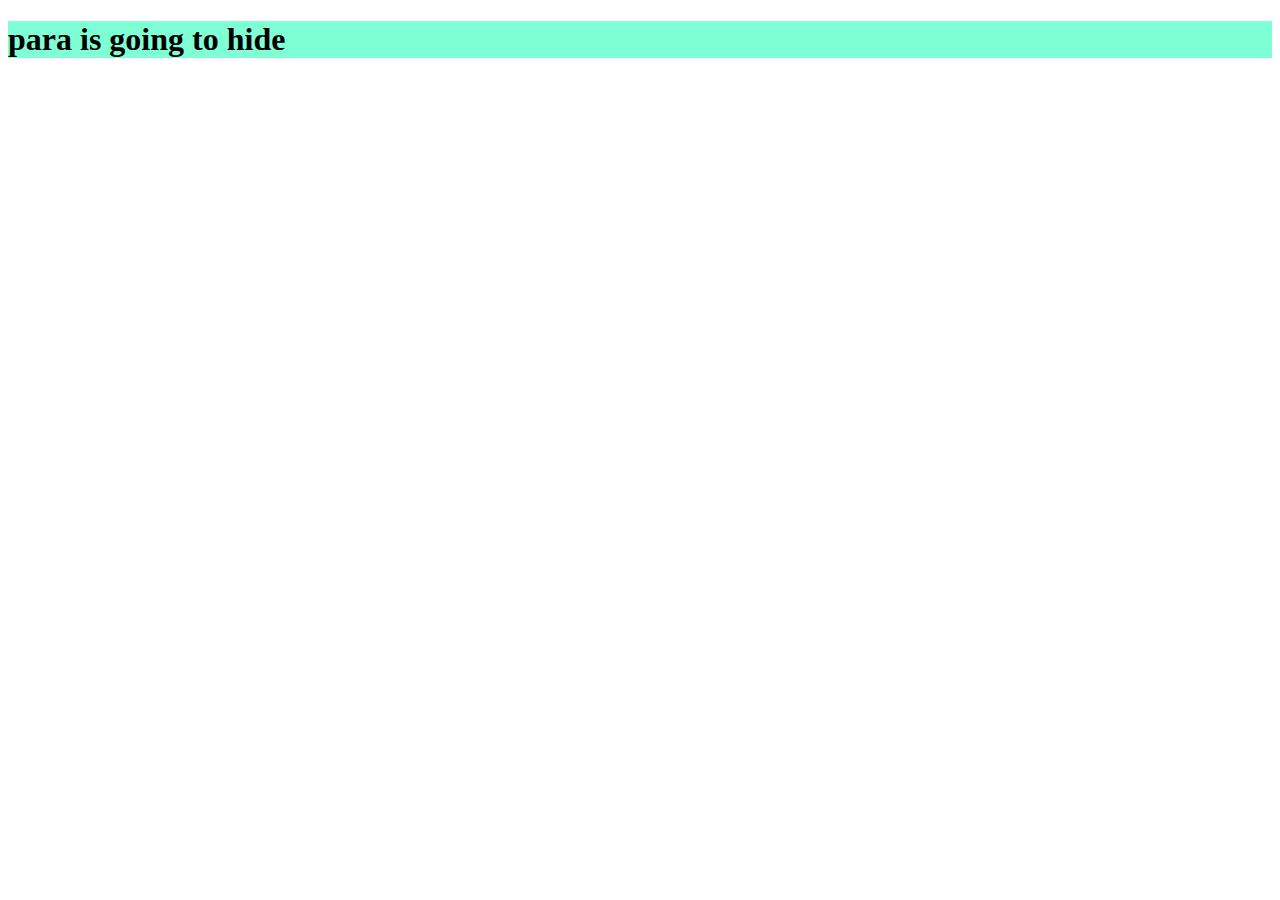
==== Html/index.html @ f0b660cf "add" ====
<!DOCTYPE html>
<html lang="en">
<head>
    
    <title>Portiflio Website</title>
    <link rel="stylesheet" href="../css/style.css">
    
</head>
<body>
   <h1>para is going to hide</h1>
</body>
</html>
---- css/style.css ----
h1{
    background-color: aquamarine;
      
}

/*@import url('https://fonts.googleapis.com/css2?family=Mukta:wght@200;300;400;500;600;700;800&display=swap');

*{
    padding: 0;
    margin: 0;
    box-sizing: border-box;
    text-decoration: none;
    list-style: none; 
    scroll-behavior: smooth;
    font-family: "Mukta", sans-serif; 
}*/
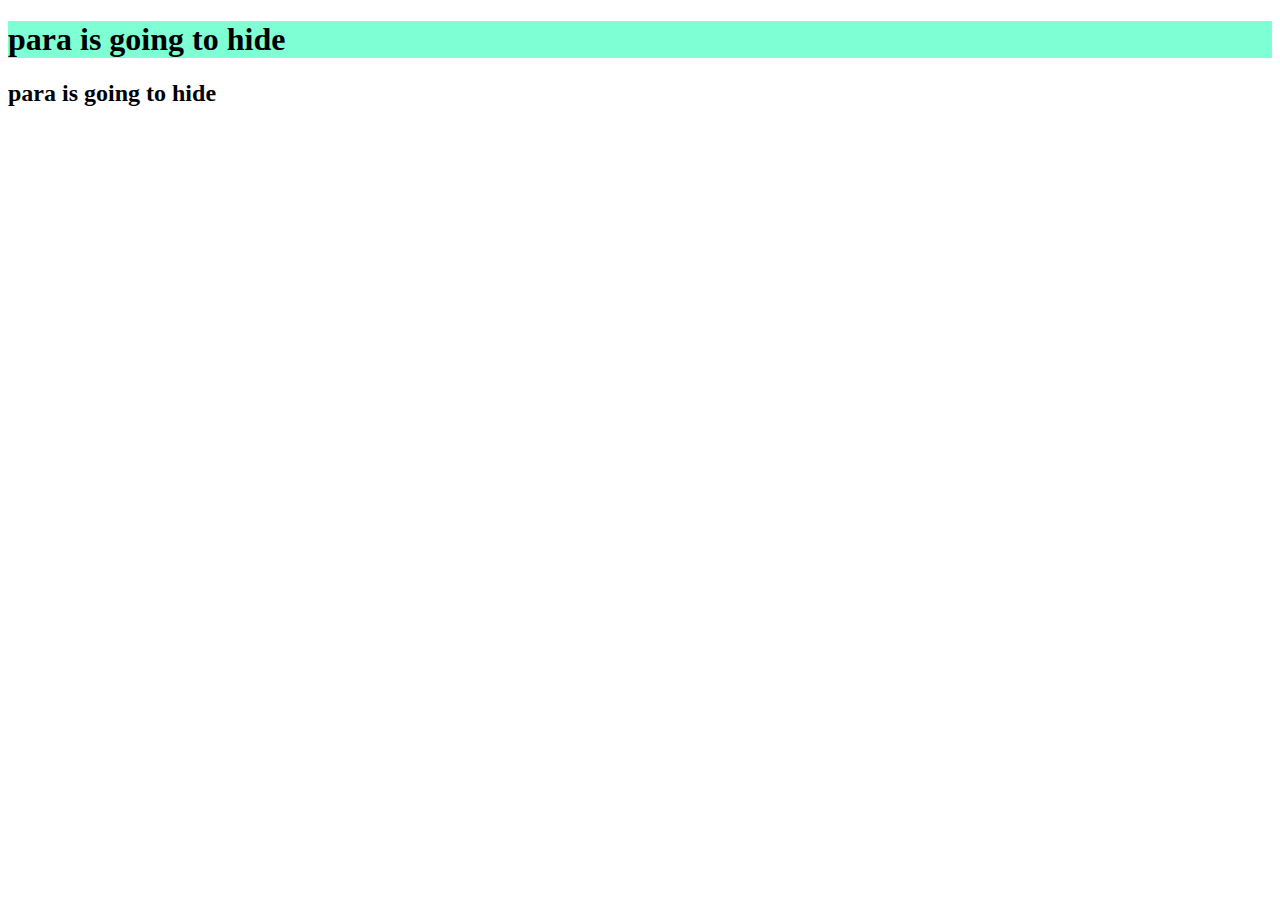
==== commit 6e6f7352: "updated html" ====
--- a/Html/index.html
+++ b/Html/index.html
@@ -8,5 +8,7 @@
 </head>
 <body>
    <h1>para is going to hide</h1>
+   <h2>para is going to hide</h2>
+
 </body>
 </html>